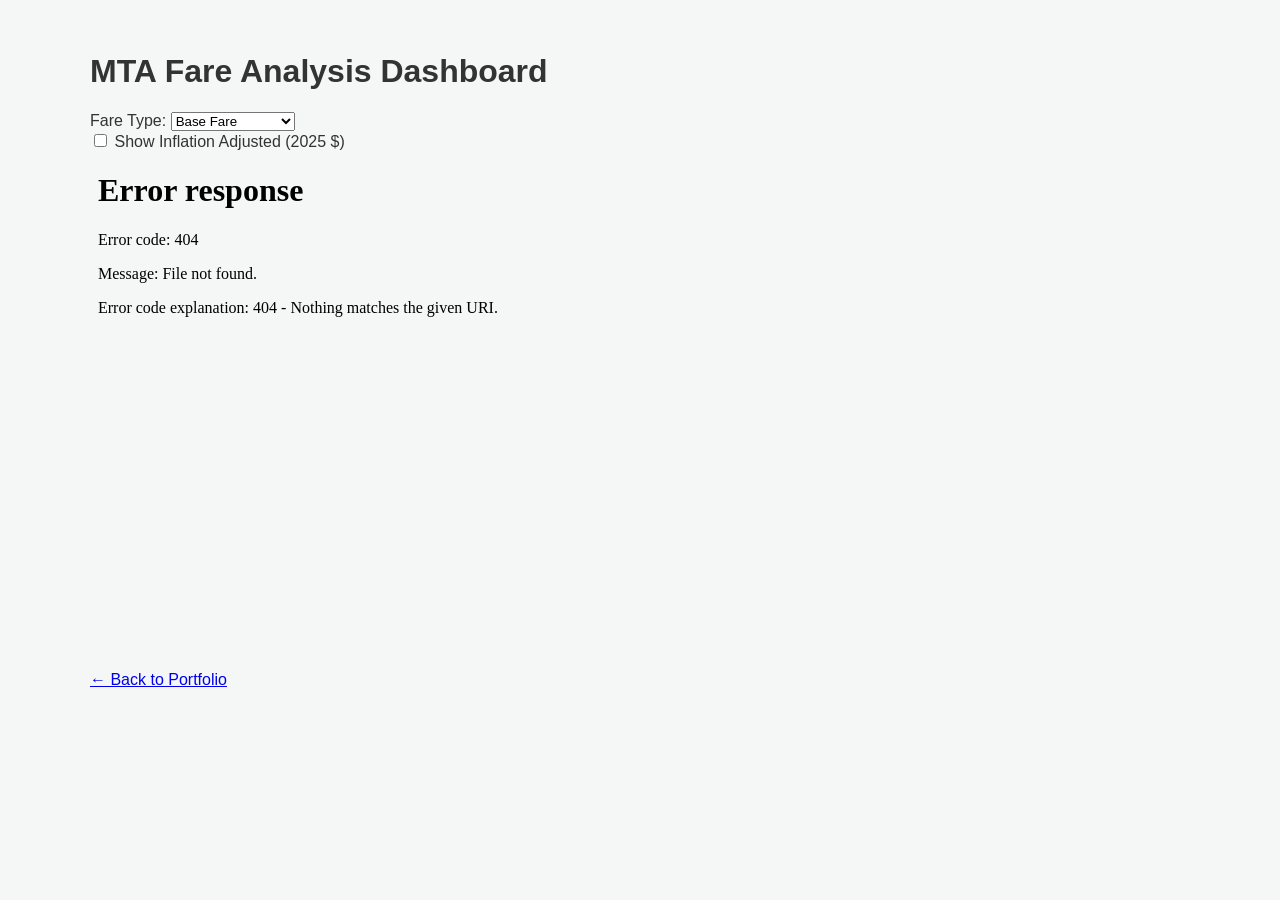
==== mta-details.html @ d6389471 "Update mta-details.html" ====
<!DOCTYPE html>
<html lang="en">
<head>
    <meta charset="UTF-8">
    <title>MTA Analysis Details</title>
    <link rel="stylesheet" href="style.css">
</head>
<body>
    <div class="container">
        <h1>MTA Fare Analysis Dashboard</h1>

        <div class="controls-panel">
            <div class="control-group">
                <label for="fare_dropdown">Fare Type:</label>
                <select id="fare_dropdown" onchange="updateChart()">
                    <option value="base_fare">Base Fare</option>
                    <option value="30unlimited">30 Day Unlimited</option>
                    <option value="14unlimited">14 Day Unlimited</option>
                    <option value="7unlimited">7 Day Unlimited</option>
                    <option value="1unlimited">1 Day Unlimited</option>
                </select>
            </div>

            <div class="control-group">
                <input type="checkbox" id="adjust_checkbox" onchange="updateChart()">
                <label for="adjust_checkbox">Show Inflation Adjusted (2025 $)</label>
            </div>
        </div>

        <div class="chart-container">
            <iframe id="chart_frame" src="base_fare.html" width="100%" height="500px" frameborder="0"></iframe>
        </div>
        
        <p><a href="index.html">← Back to Portfolio</a></p>
    </div>

    <script>
        function updateChart() {
            const fare = document.getElementById('fare_dropdown').value;
            const isAdjusted = document.getElementById('adjust_checkbox').checked;
            const frame = document.getElementById('chart_frame');

            // Construct the filename: e.g., '30unlimited_adjusted.html'
            let fileName = isAdjusted ? `${fare}_adjusted.html` : `${fare}.html`;
            frame.src = fileName;
        }
    </script>
</body>
</html>
---- style.css ----
/* Styling Variables */
:root {
    --primary: #2c3e50;
    --accent: #3498db;
    --bg: #f4f7f6;
    --text: #333;
    --white: #ffffff;
}

body {
    font-family: 'Segoe UI', Arial, sans-serif;
    background-color: var(--bg);
    color: var(--text);
    margin: 0;
}

header {
    background: var(--primary);
    color: white;
    padding: 4rem 1rem;
    text-align: center;
}

.container {
    max-width: 1100px;
    margin: 0 auto;
    padding: 2rem;
}

/* The Wrapper Link */
.card-link {
    text-decoration: none; /* Removes the underline from the whole box */
    color: inherit;        /* Keeps text color from changing to blue */
    display: block;
}

.project-grid {
    display: grid;
    grid-template-columns: repeat(auto-fit, minmax(350px, 1fr));
    gap: 30px;
}

/* The Card */
.card {
    background: var(--white);
    border-radius: 15px;
    padding: 2rem;
    box-shadow: 0 4px 10px rgba(0,0,0,0.05);
    transition: all 0.3s ease;
    height: 100%;
    display: flex;
    flex-direction: column;
    border: 1px solid transparent;
}

.card:hover {
    transform: translateY(-10px);
    box-shadow: 0 15px 30px rgba(0,0,0,0.1);
    border-color: var(--accent);
}

.card h3 {
    margin: 15px 0;
    color: var(--primary);
    font-size: 1.5rem;
}

.tag {
    background: #ebf5fb;
    color: var(--accent);
    padding: 5px 15px;
    border-radius: 20px;
    font-size: 0.8rem;
    font-weight: bold;
    width: fit-content;
}

.read-more {
    margin-top: auto;
    color: var(--accent);
    font-weight: bold;
    padding-top: 1rem;
}

/* Contact Styling */
#contact { text-align: center; padding-top: 3rem; }
.contact-links i { font-size: 2.5rem; margin: 0 20px; color: var(--primary); transition: 0.3s; }
.contact-links i:hover { color: var(--accent); transform: scale(1.1); }
hr { border: 0; height: 1px; background: #eee; margin-bottom: 3rem; }
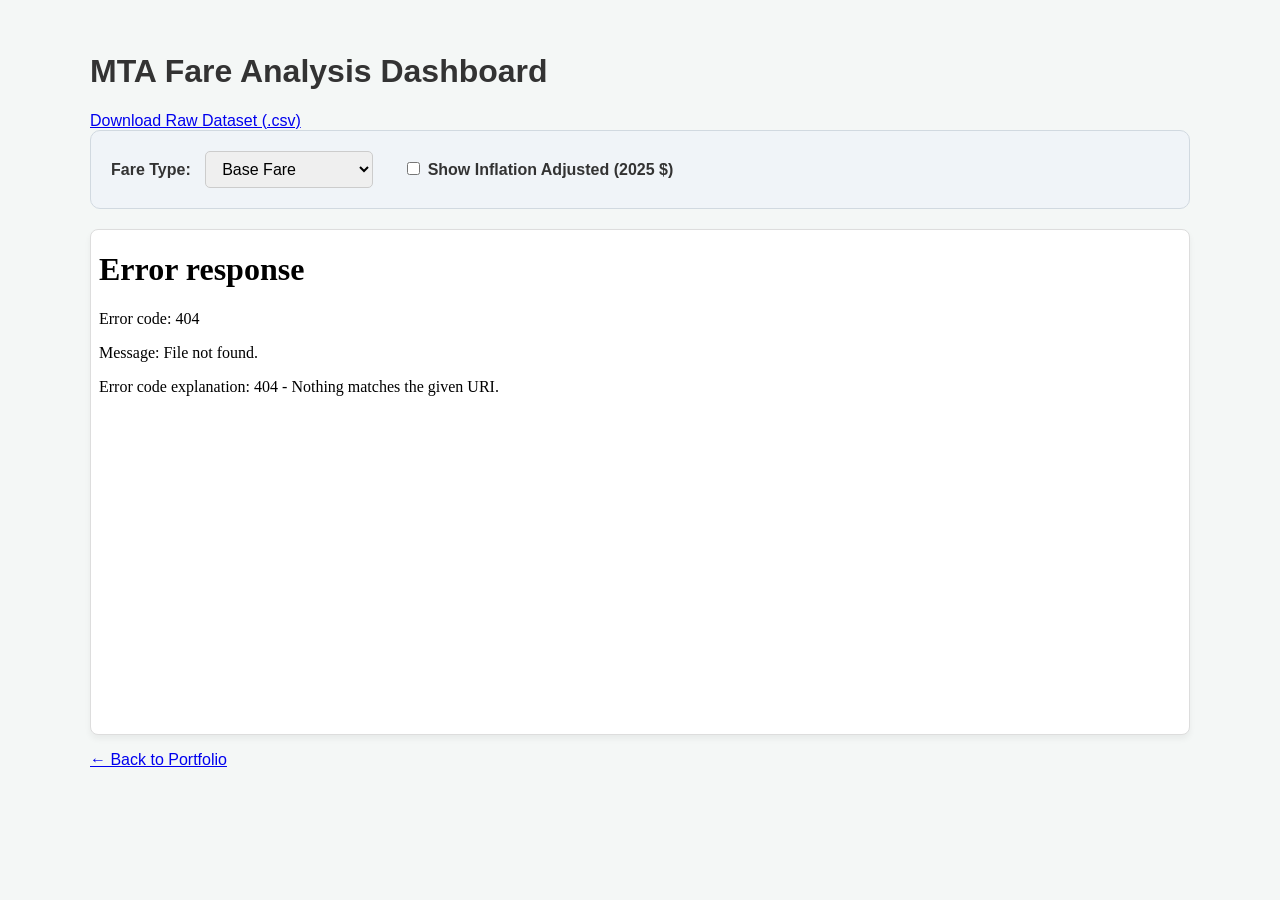
==== commit 9df348de: "Update mta-details.html" ====
--- a/mta-details.html
+++ b/mta-details.html
@@ -6,8 +6,16 @@
     <link rel="stylesheet" href="style.css">
 </head>
 <body>
+
+</div>
     <div class="container">
         <h1>MTA Fare Analysis Dashboard</h1>
+            <div class="download-container">
+    <a href="https://raw.githubusercontent.com/AlvaDave/MTA-Inflation-Project/refs/heads/main/MTA%20Raw%20Data.csv" 
+       target="_blank" 
+       class="btn-download">
+        <i class="fas fa-file-download"></i> Download Raw Dataset (.csv)
+    </a>
 
         <div class="controls-panel">
             <div class="control-group">
--- a/style.css
+++ b/style.css
@@ -87,3 +87,34 @@
 .contact-links i { font-size: 2.5rem; margin: 0 20px; color: var(--primary); transition: 0.3s; }
 .contact-links i:hover { color: var(--accent); transform: scale(1.1); }
 hr { border: 0; height: 1px; background: #eee; margin-bottom: 3rem; }
+
+/* Dashboard Controls */
+.controls-panel {
+    background: #f0f4f8;
+    padding: 20px;
+    border-radius: 10px;
+    display: flex;
+    gap: 30px;
+    align-items: center;
+    margin-bottom: 20px;
+    border: 1px solid #d1d9e0;
+}
+
+.control-group label {
+    font-weight: bold;
+    margin-right: 10px;
+}
+
+select {
+    padding: 8px 12px;
+    border-radius: 5px;
+    border: 1px solid #ccc;
+    font-size: 1rem;
+}
+
+.chart-container {
+    background: white;
+    border: 1px solid #ddd;
+    border-radius: 8px;
+    box-shadow: 0 4px 6px rgba(0,0,0,0.05);
+}
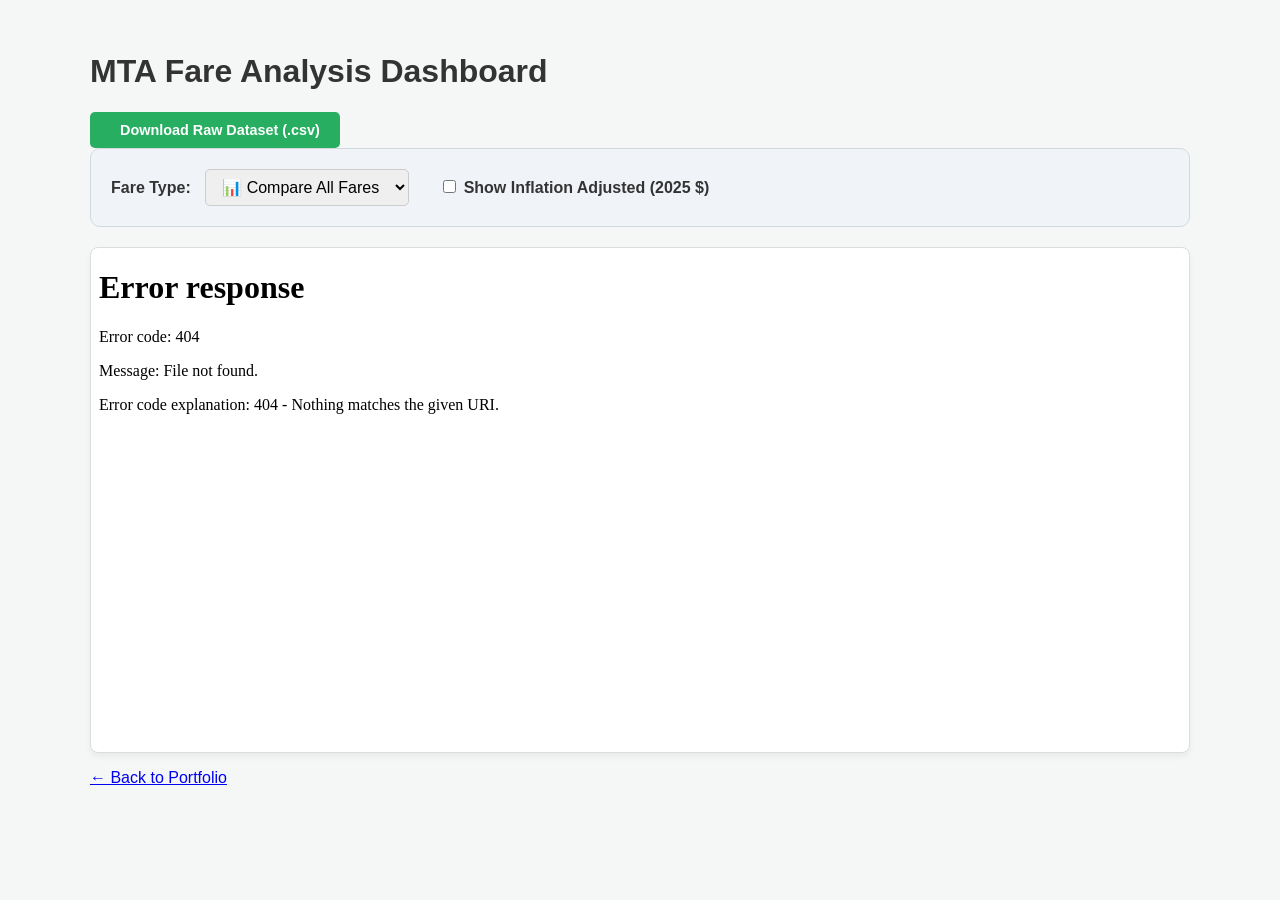
==== commit ee5bc4d4: "Update mta-details.html" ====
--- a/mta-details.html
+++ b/mta-details.html
@@ -21,6 +21,7 @@
             <div class="control-group">
                 <label for="fare_dropdown">Fare Type:</label>
                 <select id="fare_dropdown" onchange="updateChart()">
+                    <option value="compare_all">📊 Compare All Fares</option>
                     <option value="base_fare">Base Fare</option>
                     <option value="30unlimited">30 Day Unlimited</option>
                     <option value="14unlimited">14 Day Unlimited</option>
@@ -36,7 +37,7 @@
         </div>
 
         <div class="chart-container">
-            <iframe id="chart_frame" src="base_fare.html" width="100%" height="500px" frameborder="0"></iframe>
+            <iframe id="chart_frame" src="compare_all.html" width="100%" height="500px" frameborder="0"></iframe>
         </div>
         
         <p><a href="index.html">← Back to Portfolio</a></p>
--- a/style.css
+++ b/style.css
@@ -118,3 +118,30 @@
     border-radius: 8px;
     box-shadow: 0 4px 6px rgba(0,0,0,0.05);
 }
+download-container {
+    margin: 10px 0 25px 0;
+}
+
+.btn-download {
+    display: inline-flex;
+    align-items: center;
+    background-color: #27ae60; /* A nice "Data" green */
+    color: white;
+    padding: 10px 20px;
+    text-decoration: none;
+    border-radius: 5px;
+    font-weight: bold;
+    font-size: 0.9rem;
+    transition: background 0.3s ease, transform 0.2s ease;
+}
+
+.btn-download i {
+    margin-right: 10px;
+    font-size: 1.1rem;
+}
+
+.btn-download:hover {
+    background-color: #219150;
+    transform: translateY(-2px);
+    box-shadow: 0 4px 8px rgba(0,0,0,0.1);
+}
